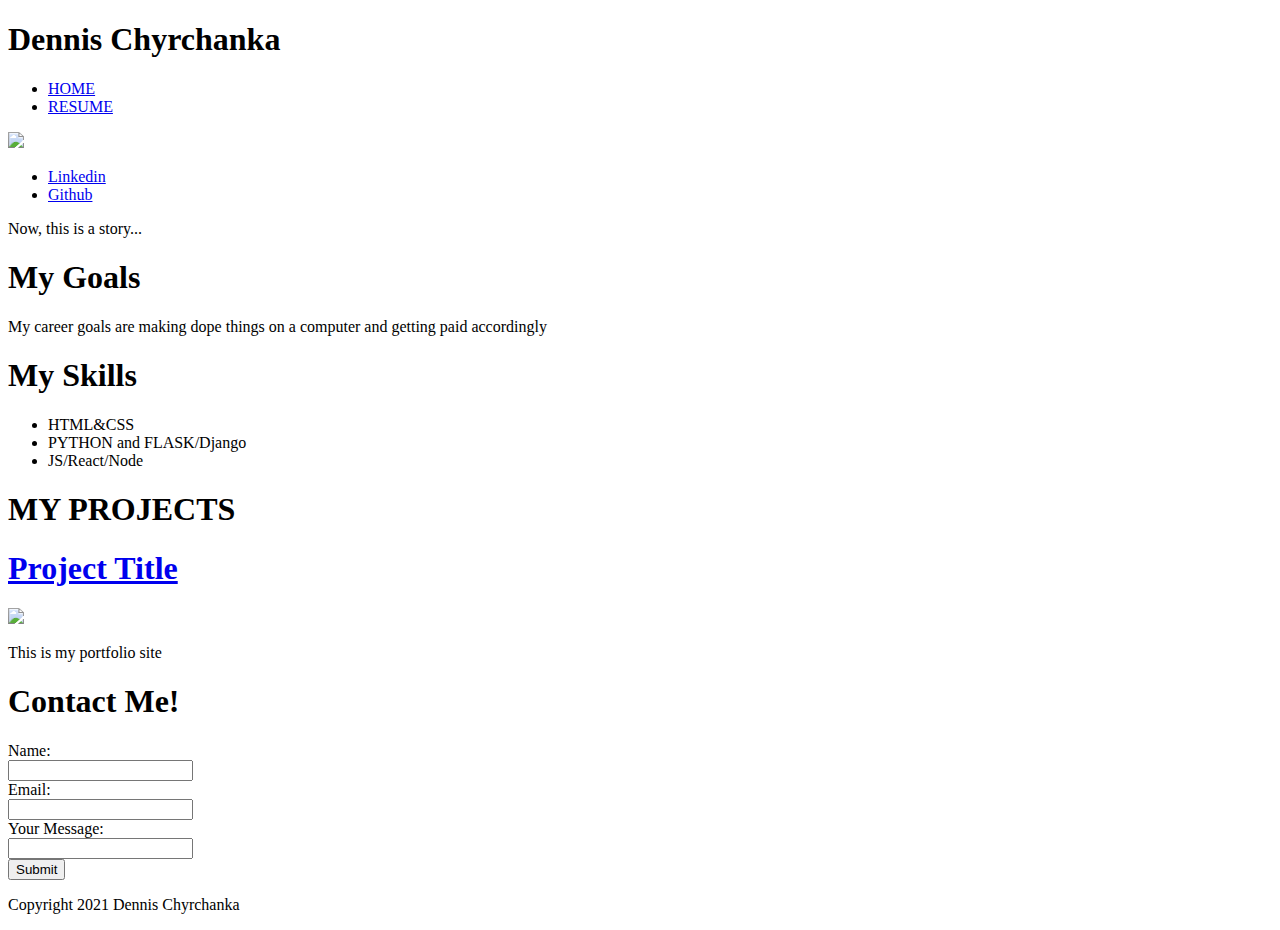
==== Module_4_CSS/index.html @ 4db1b010 "CSS done" ====
<!DOCTYPE html>
<html>
    <head>
        <title>Dennis Chyrchanka's Portfolio</title>
    </head>
    <body>
        <div class='banner'>
            <div class='title'>
                <h1>Dennis Chyrchanka</h1>
            </div>
            <div class='nav'>
                <ul>
                    <li><a href="index.html">HOME</a></li>
                    <li><a href="resume.html">RESUME</a></li>
                </ul>
            </div>

        </div>
        <div class='about-me'>
            <div class='profile'>
                <div class='profile-pic'>
                    <img src='images/roshi.jpg' width='200px' />
                </div>
                <div class='social-media'>
                    <ul>
                        <li><a href="https://www.linkedin.com/in/dchyrchenko/">Linkedin</a></li>
                        <li><a href="https://github.com/dcnycoder/">Github</a></li>
                    </ul>
                </div>
            </div>
            <div class='about-me-text'>
                <p> Now, this is a story...</p>
            </div>
        </div>
        <div class='career'>
            <div class='goals'>
                <h1>My Goals</h1>
                <p>My career goals are making dope things on a computer and getting paid accordingly</p>
            </div>
            <div class='skills'>
                <h1>My Skills</h1>
                <ul>
                    <li>HTML&CSS</li>
                    <li>PYTHON and FLASK/Django</li>
                    <li>JS/React/Node</li>
                </ul>
            </div>
            <div class='projects'>
                <h1>MY PROJECTS</h1>
                <div class="project">
                    <a href="index.html"><h1>Project Title</h1></a>
                    <img src="images/screenshot.png" width='100px'>
                    <p>This is my portfolio site</p>
                </div>
            </div>
        </div>
        <div class='contact-form'>
            <h1>Contact Me!</h1>
            <form class='contact'>
                <label for="name">Name:</label><br>
                <input type="text" name='name'><br>
                <label for="email">Email:</label><br>
                <input type="text" name='email'><br>                
                <label for="message">Your Message:</label><br>
                <input type="text" name='message'><br>
                <input type="submit" name="Contact">
            </form>
        </div>
        <div class="footer">
            <p>Copyright 2021 Dennis Chyrchanka</p>
        </div>
    </body>
</html>
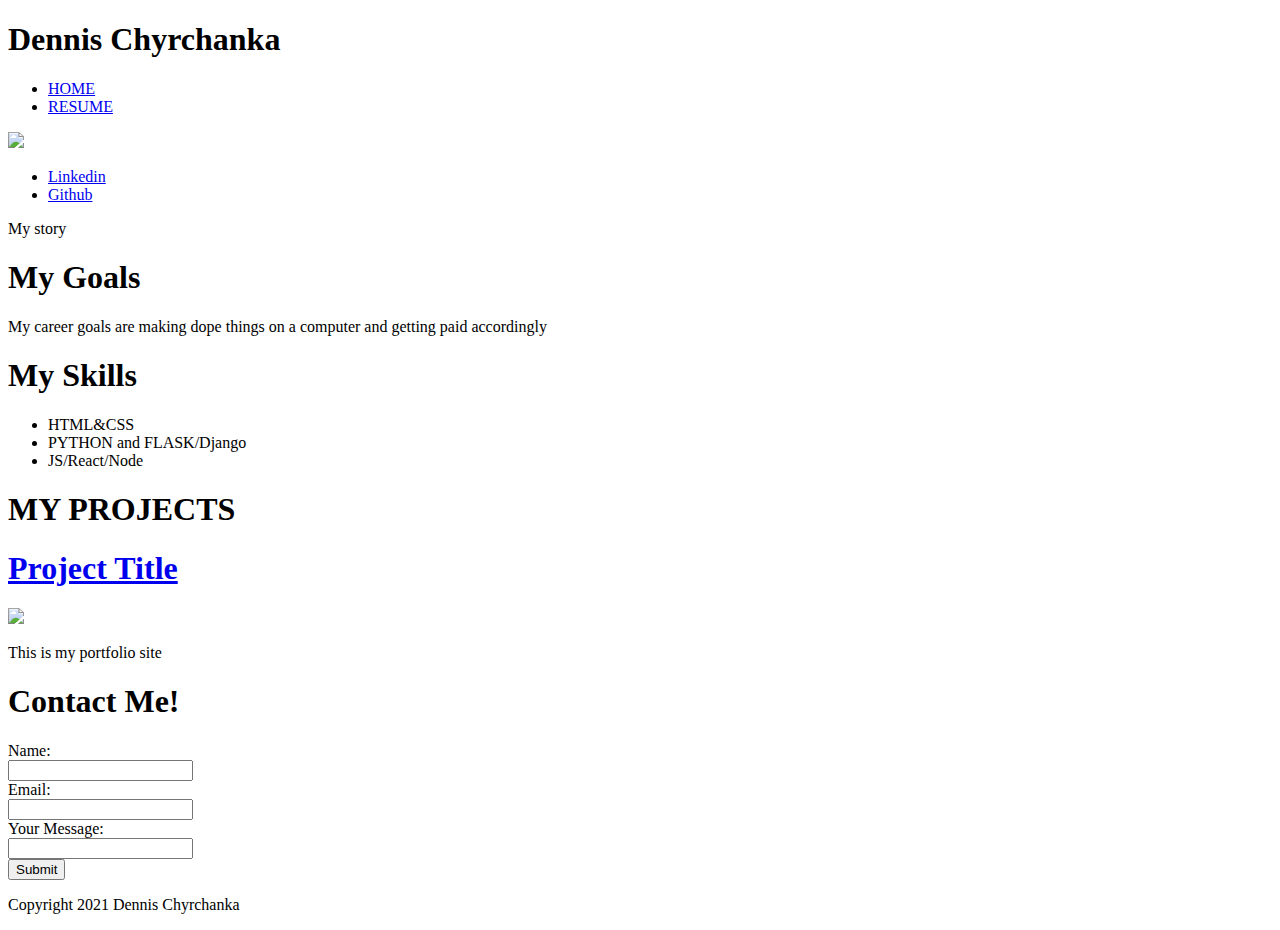
==== commit 28e3626e: "My story placeholder changed" ====
--- a/Module_4_CSS/index.html
+++ b/Module_4_CSS/index.html
@@ -29,7 +29,7 @@
                 </div>
             </div>
             <div class='about-me-text'>
-                <p> Now, this is a story...</p>
+                <p>My story</p>
             </div>
         </div>
         <div class='career'>
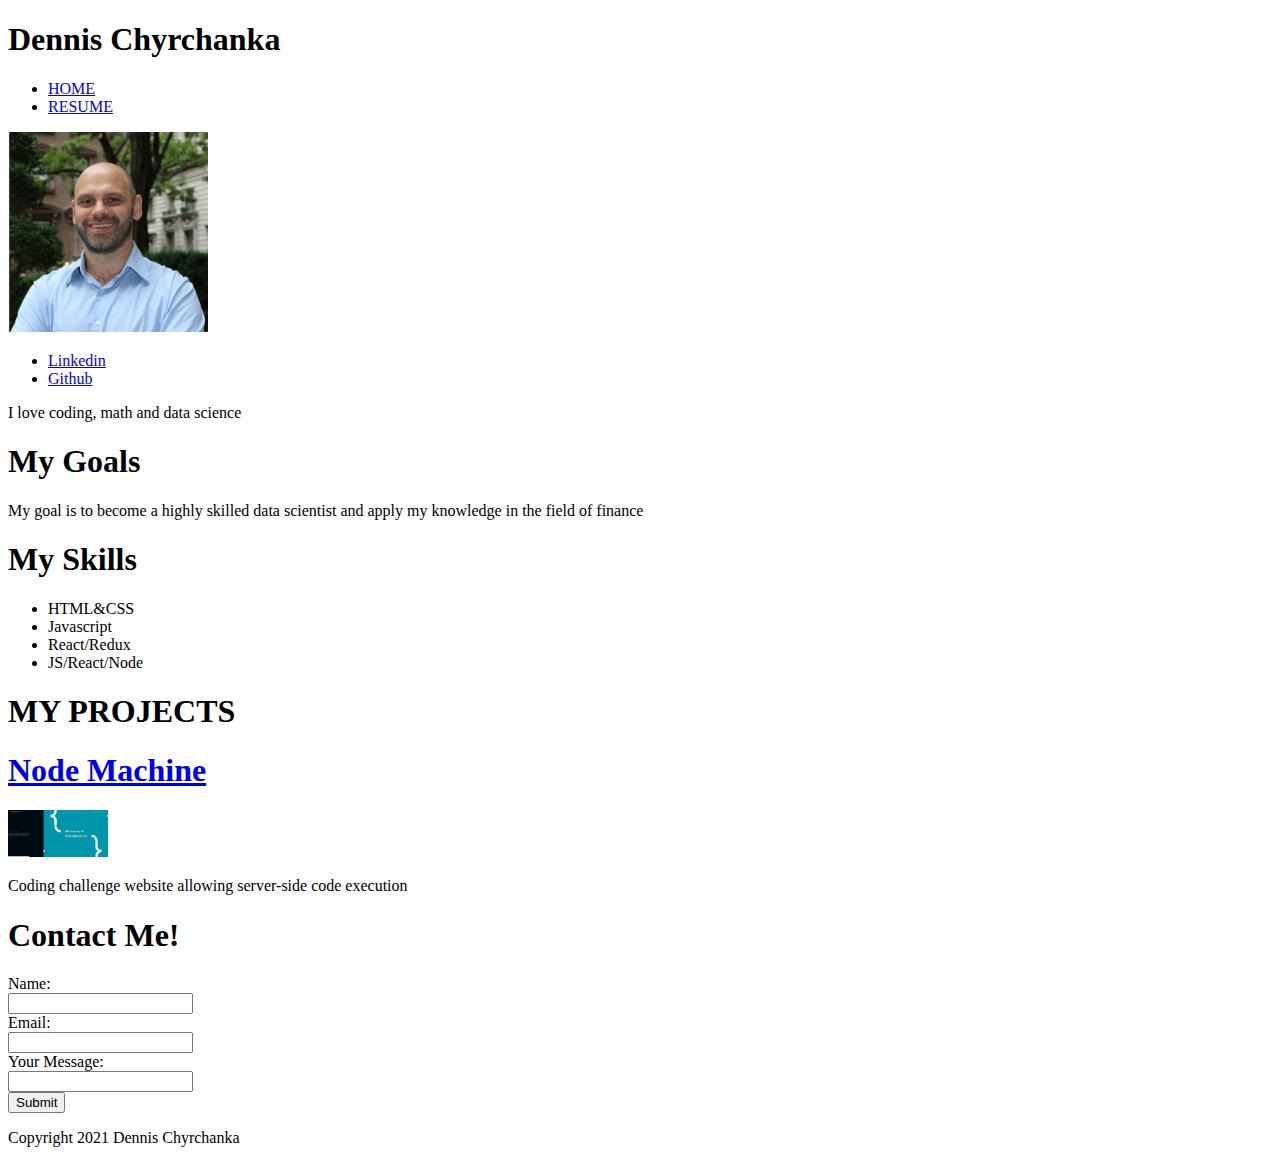
==== commit e8a2330a: "module3 done" ====
--- a/Module_4_CSS/index.html
+++ b/Module_4_CSS/index.html
@@ -19,7 +19,7 @@
         <div class='about-me'>
             <div class='profile'>
                 <div class='profile-pic'>
-                    <img src='images/roshi.jpg' width='200px' />
+                    <img src='images/profile_picture.png' width='200px' />
                 </div>
                 <div class='social-media'>
                     <ul>
@@ -29,28 +29,29 @@
                 </div>
             </div>
             <div class='about-me-text'>
-                <p>My story</p>
+                <p>I love coding, math and data science</p>
             </div>
         </div>
         <div class='career'>
             <div class='goals'>
                 <h1>My Goals</h1>
-                <p>My career goals are making dope things on a computer and getting paid accordingly</p>
+                <p>My goal is to become a highly skilled data scientist and apply my knowledge in the field of finance</p>
             </div>
             <div class='skills'>
                 <h1>My Skills</h1>
                 <ul>
                     <li>HTML&CSS</li>
-                    <li>PYTHON and FLASK/Django</li>
+                    <li>Javascript</li>
+                    <li>React/Redux</li>
                     <li>JS/React/Node</li>
                 </ul>
             </div>
             <div class='projects'>
                 <h1>MY PROJECTS</h1>
                 <div class="project">
-                    <a href="index.html"><h1>Project Title</h1></a>
-                    <img src="images/screenshot.png" width='100px'>
-                    <p>This is my portfolio site</p>
+                    <a href="http://nodemachine.herokuapp.com/"><h1>Node Machine</h1></a>
+                    <img src="images/node_machine.jpg" width='100px'>
+                    <p>Coding challenge website allowing server-side code execution</p>
                 </div>
             </div>
         </div>
